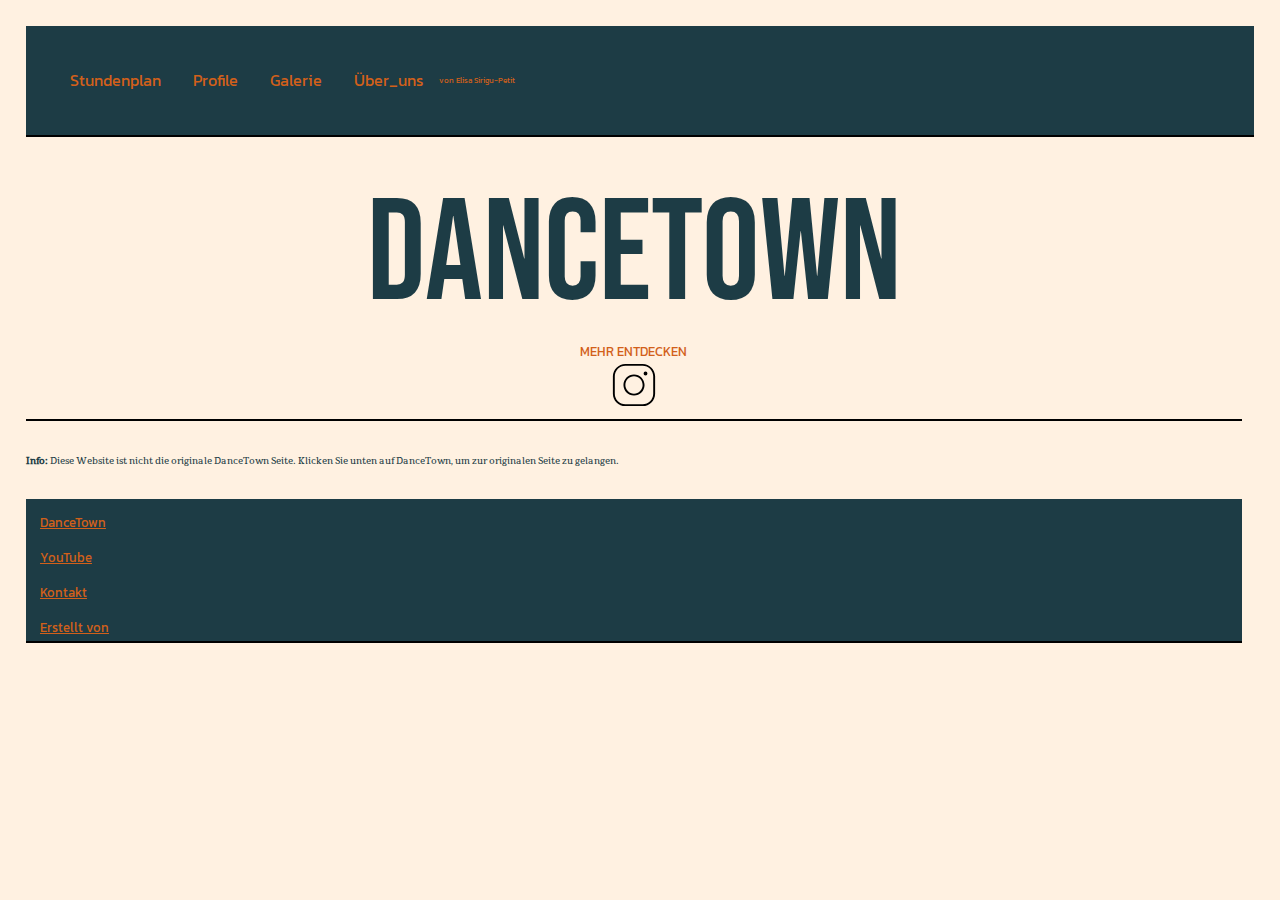
==== DanceTown/index.html @ 3b998f9b "Uploaded new folder" ====
<!DOCTYPE html>
<html lang="en">
<head>
    <meta charset="UTF-8">
    <meta http-equiv="X-UA-Compatible" content="IE=edge">
    <meta name="viewport" content="width=device-width, initial-scale=1.0">
    <meta name="description" content="Sartseite meiner DanceTown Website"> 
    <meta name="keywords" content="Startseite, DanceTown, Website">
    <meta name="author" content="Elisa Sirigu-Petit">
    <link rel="stylesheet" href="https://fonts.googleapis.com/css?family=Bebas Neue">
    <link rel="stylesheet" href="https://fonts.googleapis.com/css?family=Kanit">
    <link rel="stylesheet" href="https://fonts.googleapis.com/css?family=Suravaram">
    <link rel="stylesheet" href="./CSS/style.css">
    <title>DanceTown</title>
</head>
<body>
    <div class="header-nav-container">
        <header></header>
        <nav>
            <ul>
                <li class="nav-stundenplan"><a href="./index2.0.html">Stundenplan</a></li>
                <li class="nav-profile"><a href="./index3.html">Profile</a></li>
                <li class="nav-galerie"><a href="./index4.html">Galerie</a></li>
                <li class="nav-überuns"><a href="./index5.html">Über_uns</a></li>
                <li class="nav-meinname">von Elisa Sirigu-Petit</li>
            </ul> 
        </nav>
    </div>
    <div class="main-aside-container">
        <main>
            <div class="dancetown">
                DanceTown
            </div>
        </main>
        <div class="aside-container">
            <aside>
                <div class="icon-container">
                    <div class="mehrentdecken">
                        MEHR ENTDECKEN
                    </div>
                    <a href="https://instagram.com/dancetown99?igshid=YmMyMTA2M2Y=" target="_blank" class="instagramicon">
                        <img src="./Icons/icons8-instagram.svg" alt="Instagram icon">
                    </a>
                </div>
            </aside>
        </div>
    </div>
    <p> <strong>Info:</strong> Diese Website ist nicht die originale DanceTown Seite.
         Klicken Sie unten auf DanceTown, um zur originalen Seite zu gelangen.
    </p>
    <footer>
        <a href="https://dancetown.ch/" target="_blank" class="dancetownlink">DanceTown</a>
        <a href="https://www.youtube.com/user/DanceTown99" target="_blank" class="youtubelink">YouTube</a>
        <a href="https://dancetown.ch/kontakt" class="kontakt">Kontakt</a>
        <a href="./index6.html" class="erstelltvon">Erstellt von</a>
    </footer>
</body>
</html>
---- DanceTown/CSS/style.css ----
html,
body {
    background-color: #fff1e1;
    box-sizing: border-box;
    margin: 0;
    padding: 0;
    width: 100%;
    height: auto;
}
.header-nav-container {
    background-color: #1d3c45;
    color: #d2601a;
    width: 95%;
    height: auto;
    margin-top: 2%;
    margin-right: 2%;
    margin-bottom: 2%;
    margin-left: 2%;
    padding: 0.5%;
    border-bottom: 2px solid black;
}
/* header {
    color: #d2601a;
    width: 96px;
    height: 5px;
    margin: 2px;
    flex-direction: column;
    box-sizing: border-box;
} */
ul {
    list-style-type: none;
    margin: 1rem;
    padding: 0.5%;
    overflow: hidden;
}
li {
    float: left;
}
li a {
    display: block;
    color: #d2601a;
    text-align: center;
    padding: 14px 16px;
    text-decoration: none;
}
li a:hover {
    color: #fff1e1;
}
.nav-stundenplan,
.nav-profile,
.nav-galerie,
.nav-überuns {
    color: #d2601a;
    font-family: "Kanit", sans-serif;
    font-size: 1rem;
    box-sizing: border-box;
}
.nav-meinname{
    color: #d2601a;
    font-family: "Kanit", sans-serif;
    font-size: 0.5rem;
    margin-top: 0.5rem;
    box-sizing: border-box;
    position: relative;
    top: 0.75rem;
}
.main-aside-container {
    display: flex;
    box-sizing: border-box;
    flex-direction: column;
    background-color: #fff1e1;
    text-align: center;
    align-items: center;
    width: 95%;
    height: auto;
    margin-top: 2%;
    margin-right: 2%;
    margin-bottom: 2%;
    margin-left: 2%;
    padding: 0.5%;
    border-bottom: 2px solid black;
}
main {
    width: 96%;
    box-sizing: border-box;
    position: relative;
}
.dancetown {
    color: #1d3c45;
    font-family: "Bebas Neue", sans-serif;
    font-size: 9rem;
    width: auto;
    height: auto;
}
.aside-container {
    display: flex;
    box-sizing: border-box;
    align-items: center;
}
.icon-container {
    display: flex;
    box-sizing: border-box;
    flex-direction: column;
    color: #d2601a;
    width: auto;
    height: auto;
    text-align: center;
    align-items: center;
    position: relative;
}
img{
    width: 3rem;
    height: auto;
    position: relative;
}
.mehrentdecken {
    font-family: "Kanit", sans-serif;
    font-size: 0.8rem;
    position: relative;
}
p{
    color: #1d3c45;
    font-family: "Suravaram", serif;
    font-size: 0.8rem;
    margin: 2%;
}
footer {
    display: flex;
    box-sizing: border-box;
    flex-direction: column;
    background-color: #1d3c45;
    color: #d2601a;
    font-family: "Kanit", sans-serif;
    width: 95%;
    height: 9rem;
    margin-top: 2%;
    margin-right: 2%;
    margin-bottom: 2%;
    margin-left: 2%;
    padding: 0.5%;
    border-bottom: 2px solid black;
}
.dancetownlink {
    display: flex;
    box-sizing: border-box;
    color: #d2601a;
    font-size: 0.8rem;
    margin: 0.5rem;
}
.youtubelink{
    display: flex;
    box-sizing: border-box;
    color: #d2601a;
    font-size: 0.8rem;
    margin: 0.5rem;
}
.kontakt{
    display: flex;
    box-sizing: border-box;
    color: #d2601a;
    font-size: 0.8rem;
    margin: 0.5rem;
}
.erstelltvon {
    display: flex;
    box-sizing: border-box;
    color: #d2601a;
    font-size: 0.8rem;
    margin: 0.5rem;
}

@media all and (max-width: 900px) {
    .dancetown {
        font-size: 6rem;
    }
}
@media all and (max-width: 550px) {
    .header-nav-container {
        margin-top: 2%;
        margin-right: 2%;
        margin-bottom: 2%;
        margin-left: 2%;
        padding: 0.5%;
    }
    .main-aside-container {
        margin-right: 2%;
        margin-bottom: 2%;
        margin-left: 2%;
        padding: 0.5%;
    }
    .dancetown {
        font-size: 3rem;
    }
    img{
        width: 2rem;
        height: auto;
    }
    .mehrentdecken{
        font-size: 0.4rem;
    }
    footer {
        margin-top: 2%;
        margin-right: 2%;
        margin-bottom: 2%;
        margin-left: 2%;
        padding: 0.5%;
    }
}
@media all and (max-width: 450px) {
    .header-nav-container {
        margin-left: 10px;
        margin-right: 15px;
        padding: 1px;
    }
    .nav-stundenplan {
        color: #d2601a;
        font-size: 0.8rem;
        box-sizing: border-box;
    }
    .nav-profile,
    .nav-galerie,
    .nav-überuns {
        color: #d2601a;
        font-size: 0.8rem;
        box-sizing: border-box;
    }
    .nav-meinname{
        font-size: 0.4rem;
    }
    .main-aside-container {
        margin-left: 10px;
        margin-right: 15px;
        padding: 1px;
    }
    .dancetown {
        font-size: 1.5rem;
    }
    footer {
        margin-left: 10px;
        margin-right: 15px;
        padding: 1px;
    }
}
@media all and (max-width: 400px) {
    .nav-startseite,
    .nav-stundenplan,
    .nav-galerie,
    .nav-überuns {
        color: #d2601a;
        font-size: 0.7rem;
        box-sizing: border-box;
    }
    .nav-meinname {
        font-size: 0.3rem;
    }
}
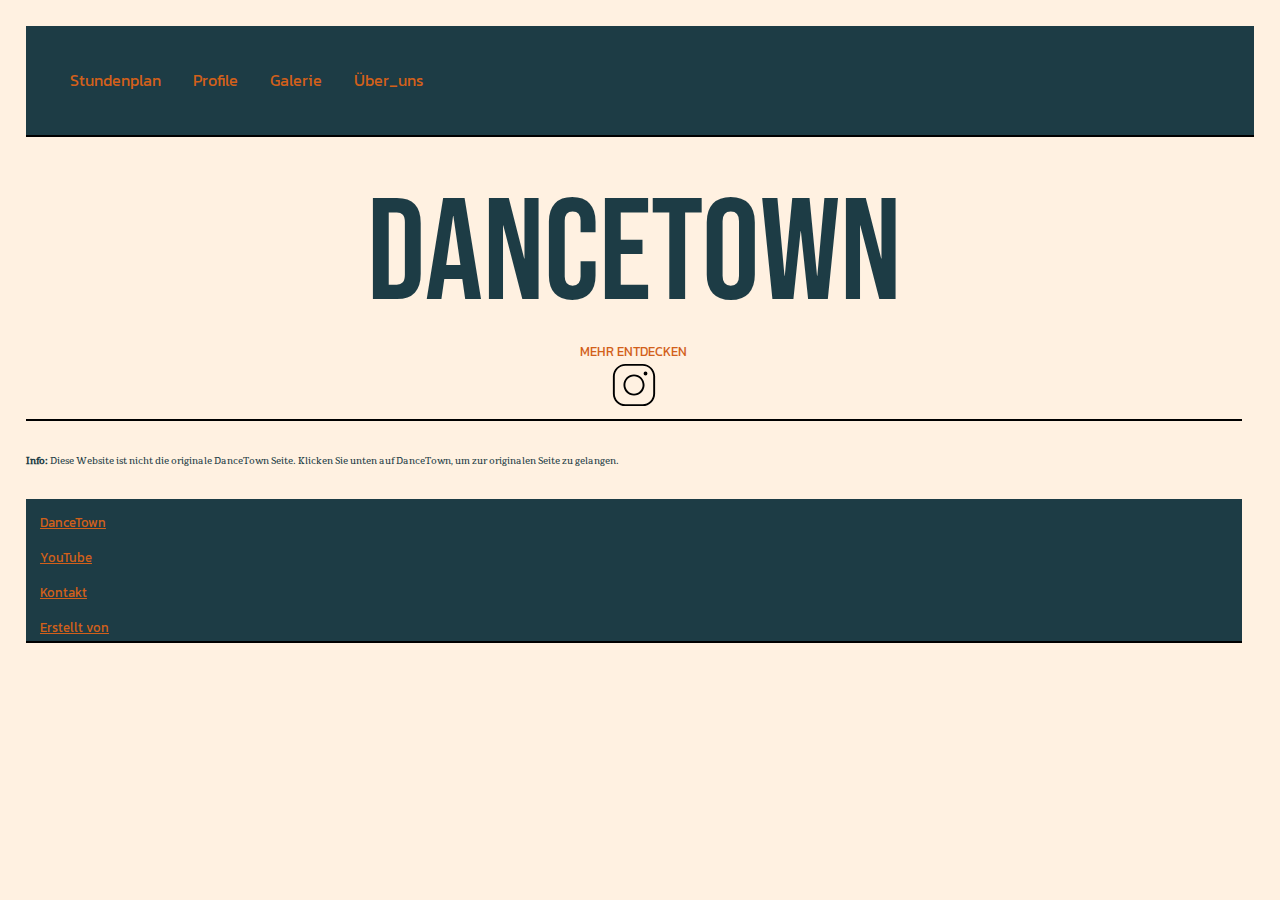
==== commit 49070cd2: "name aus der Website raus genommen" ====
--- a/DanceTown/index.html
+++ b/DanceTown/index.html
@@ -22,7 +22,6 @@
                 <li class="nav-profile"><a href="./index3.html">Profile</a></li>
                 <li class="nav-galerie"><a href="./index4.html">Galerie</a></li>
                 <li class="nav-überuns"><a href="./index5.html">Über_uns</a></li>
-                <li class="nav-meinname">von Elisa Sirigu-Petit</li>
             </ul> 
         </nav>
     </div>
